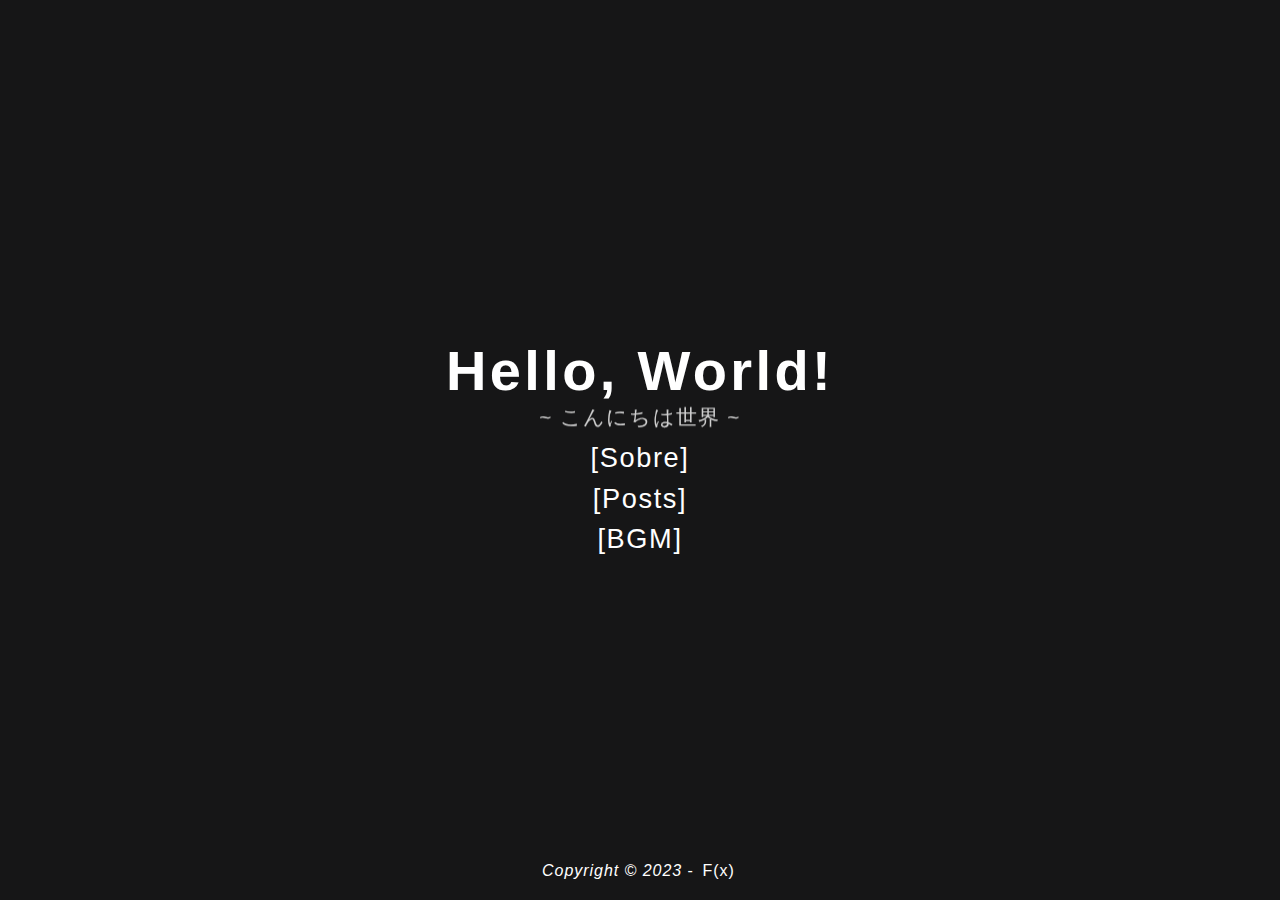
==== index.html @ d06bfa52 "三" ====
<!DOCTYPE html>
<html lang="pt-br">
<head>
    <meta charset="UTF-8">
    <meta name="viewport" content="width=device-width, initial-scale=1.0">
    <title>Mike's blog</title>
    <link rel="shortcut icon" href="assets/favicon/hmm.jpg" type="image/x-icon">
    <link rel="stylesheet" href="style.css">
</head>
<body id="home">
    <main id="home-center">
        <h1 id="home-title">Hello, World!</h1>
        <marquee behavior="slide" direction="down"><p id="home-subtitle">~ こんにちは世界 ~ </p></marquee>
        <nav id="home-nav">
            <a href="about.html" rel="next">[Sobre]</a>
            <a href="posts.html" rel="next">[Posts]</a>
            <a href="https://youtube.com/playlist?list=PLEVkm5HTxCLnumm73ZOLHaXfA8kjrAfOU" target="_blank" rel="external">[BGM]</a>
        </nav>
    </main>
    <footer class="site-footer">
        <em>Copyright &copy 2023</em> - <a href="https://www.youtube.com/channel/UC1_c_hAbjoe6DGKE6vumGLA" target="_blank" rel="yt-channel">F(x)</a>
    </footer>
</body>
</html>
---- style.css ----
@keyframes fadeIn {
    0% { opacity: 0; }
    100% { opacity: 1; }
}

:root {
    font-family: 'Trebuchet MS', 'Lucida Sans Unicode', 'Lucida Grande', 'Lucida Sans', Arial, sans-serif;
    cursor: url(assets/cursor/main.png), pointer;
    --color-background: #161617;
    --color-font: #fff;
    --color-a: #fff;
    --color-a-hover: #D2738A;
    --color-a-active: #4c4748;
    --color-mark: #D2738A;
}

* {
    margin: 0;
    padding: 0;
    line-height: 1.1;
    letter-spacing: .06em;
    scroll-behavior: smooth;
}

#home {
    color: var(--color-font);
    background-color: var(--color-background);
    height: 100vh;
    display: flex;
    justify-content: center;
    align-items: center;
    animation: fadeIn .7s;
}

#home-center {
    color: var(--color-font);
    display: flex;
    flex-direction: column;
    justify-content: center;
}

#home-title {
    font-size: 3.5rem;
    text-align: center;
}

#home-subtitle {
    font-size: 1.3rem;
    text-align: center;
    padding-top: .2em;
    padding-bottom: .4em;
    opacity: .8;
}

#home-nav {
    font-size: 1.7rem;
    display: flex;
    flex-direction: column;
    justify-content: center;
    text-align: center;
}

.site-footer {
    font-size: 1em;
    text-align: center;
    width: 100%;
    height: 38px;
    position: absolute;
    bottom: 0;
    left: 0;
}

a, a:visited {
    color: var(--color-a);
    text-decoration: none;
    transition-property: color;
    transition-duration: .4s;
    transition-timing-function: ease-out;
    padding: 0.2em;
}

a:hover {
    color: var(--color-a-hover);
    text-decoration: none;
}

a:active {
    color: var(--color-a-active);
    text-decoration: none;
}

::-webkit-scrollbar {
    width: 8px;
    border-radius: 5px;
  }
  
::-webkit-scrollbar-track {
    background: #6d778a;
  }
  
::-webkit-scrollbar-thumb {
    background: #333c4c;
  }
  
  
::-webkit-scrollbar-thumb:hover {
    background: #3B4252;
}

::selection {
    background-color: #7391d2 !important;
    color: #fff !important;
}

/*About*/

#about {
    color: var(--color-font);
    background-color: var(--color-background);
    animation: fadeIn .5s;
    display: flex;
    flex-direction: row;
    justify-content: center;
    text-align: center;
    padding-top: 6em;
}

#about-title {
    font-size: 2.5rem;
    text-align: left;
    padding-bottom: .5rem;
}

.about-par {
    display: block;
    text-align: justify;
    font-size: 18px;
    padding-bottom: .7rem;
    max-width: 720px;
}

#about-par-pad {
    padding-bottom: 2rem;
}

abbr {
    font-weight: bolder;
    text-decoration: none;
}

mark {
    font-weight: bolder;
    background-color: unset;
    color: var(--color-mark);
}

#about-nav {
    font-size: 1rem;
    padding: 2px 0;
    display: flex;
    flex-direction: row;
    justify-content: center;
}


/*Posts*/

#posts {
    color: var(--color-font);
    background-color: var(--color-background);
    animation: fadeIn .5s;
    display: flex;
    flex-direction: row;
    justify-content: center;
    text-align: center;
    padding-top: 6rem;
}

#post-content {
    max-width: 720px;
}

#post-title {
    font-size: 2rem;
    text-align: left;
    padding-bottom: 1.7rem;
}

#post-subtitle {
    display: block;
    text-align: justify;
    font-size: 1.2rem;
    padding-bottom: 1rem;
}

hr {
    opacity: .3;
}

#post-nav {
    font-size: 1rem;
    padding: 6px 0;
    text-align: left;
}

.posts-group {
    display: flex;
    margin-bottom: 1.9em;
    padding-top: .7rem;
    line-height: normal;
}

.posts-group .post-year {
    padding-top: 6px;
    margin-right: 1.8em;
    font-size: 1.6em;
    opacity: .6;
}

.posts-group .post-links {
    border-bottom: 1px #7d828a dashed;
    padding-bottom: 6px;
}

.posts-group .post-links a {
    display: flex;
    justify-content: space-between;
    align-items: baseline;
    padding: 0;
}

.post-title {
    max-width: 720px;
    text-align: justify;
}

.post-links {
    padding: 0;
    list-style: none;
}

.posts-group .post-day {
    flex-shrink: 0;
    margin-left: 1em;
    opacity: .6;
}

ul {
    display: block;
    margin-block-start: 1rem;
}

li {
    margin: 0 0 20px;
}

/*Uepá*/

@media (max-width: 768px) {
    .about-par {
        font-size: 16px;
        max-width: 670px;
    }

    #posts-content {
        font-size: 16px;
        max-width: 768px;
    }

    .posts-group {
        display: block;
        text-align: left;
    }
}

@media (max-width: 600px) {
    .about-par {
        font-size: 12px;
        max-width: 500px;
    }

    #posts-content {
        font-size: 16px;
        max-width: 570px;
    }
}

@media (max-width: 481px) {
    .about-par {
        font-size: 12px;
        max-width: 390px;
    }

    #posts-content {
        font-size: 16px;
        max-width: 460px;
    }
}

@media (max-width: 425px) {
    #about-title {
        font-size: 2em;
    }
    
    .about-par {
        font-size: 12px;
        max-width: 320px;
    }

    #post-title {
        padding: 12px;
    }

    #post-subtitle {
        font-size: 12px;
    }

    .post-title {
        font-size: 12px;
    }

    #posts-content {
        font-size: 16px;
        max-width: 400px;
    }
}

@media (max-width:375px) {
    #posts-content {
        font-size: 16px;
        max-width: 350px;
    }
}

@media (max-width: 320px) {
    #about-title {
        font-size: 2em;
    }
    
    .about-par {
        font-size: 12px;
        max-width: 270px;
    }

    #post-nav {
        font-size: 12px;
    }

    #post-subtitle {
        font-size: 12px;
    }

    #posts-content {
        font-size: 12px;
        max-width: 300px;
    }

    p {
        font-size: 16px;
    }
}
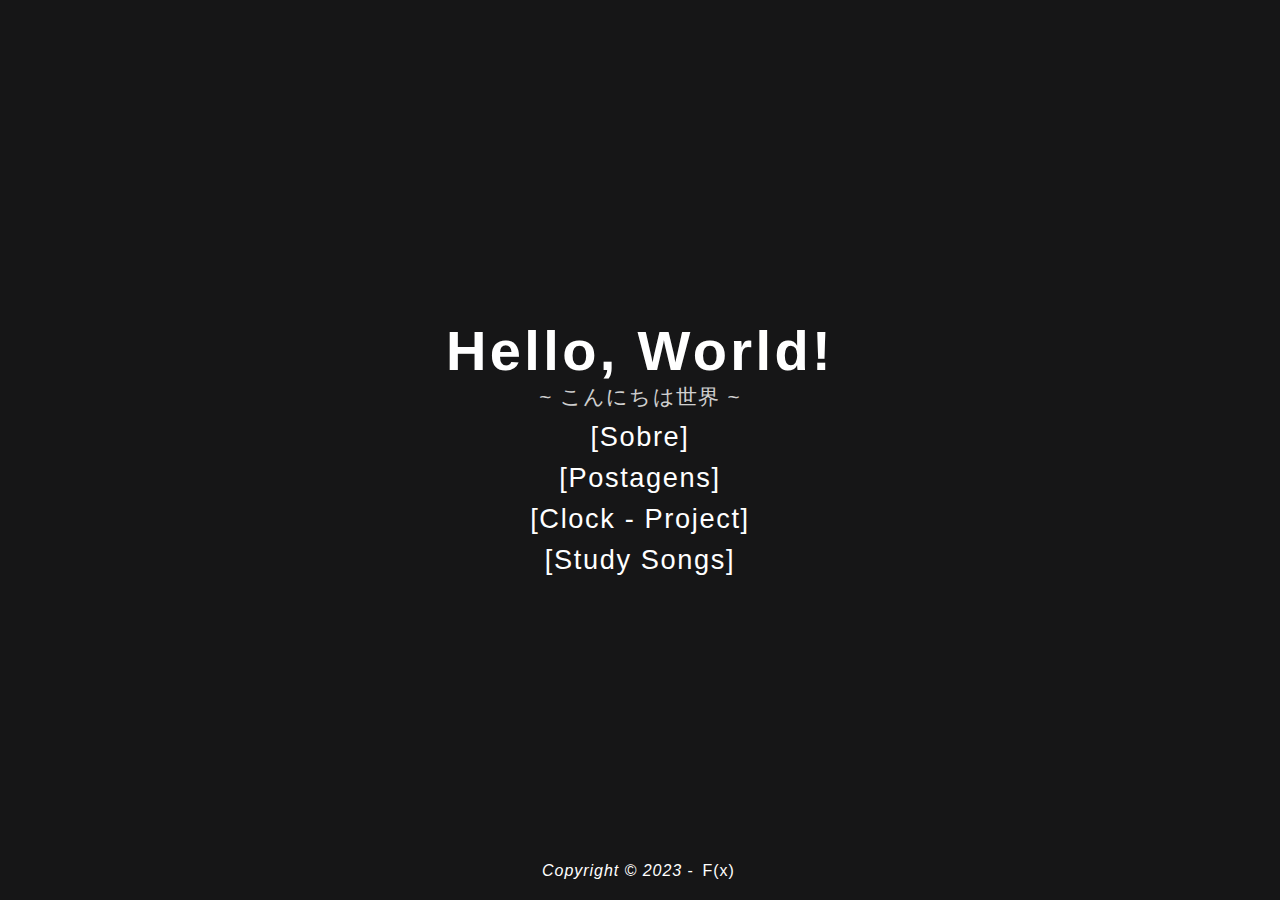
==== commit 3df007f2: "六" ====
--- a/index.html
+++ b/index.html
@@ -1,24 +1,32 @@
 <!DOCTYPE html>
 <html lang="pt-br">
 <head>
+    <meta property="og:image:type" content="website" />
+    <meta property="og:title" content="Mike's blog" />
+    <meta property="og:description" content="Projetos e postagens sobre temas diversos" />
+    <meta property="og:url" content="https://primitiveofx.github.io" />
+    <meta property="og:image" content="https://primitiveofx.github.io/assets/pimg.jpeg" />
+    <meta property="og:image:width" content="1200" />
+    <meta property="og:image:height" content="630" />
     <meta charset="UTF-8">
     <meta name="viewport" content="width=device-width, initial-scale=1.0">
     <title>Mike's blog</title>
     <link rel="shortcut icon" href="assets/favicon/hmm.jpg" type="image/x-icon">
     <link rel="stylesheet" href="style.css">
 </head>
-<body id="home">
+<body id="home-page">
     <main id="home-center">
         <h1 id="home-title">Hello, World!</h1>
-        <marquee behavior="slide" direction="down"><p id="home-subtitle">~ こんにちは世界 ~ </p></marquee>
+        <p id="home-subtitle">~ こんにちは世界 ~</p>
         <nav id="home-nav">
             <a href="about.html" rel="next">[Sobre]</a>
-            <a href="posts.html" rel="next">[Posts]</a>
-            <a href="https://youtube.com/playlist?list=PLEVkm5HTxCLnumm73ZOLHaXfA8kjrAfOU" target="_blank" rel="external">[BGM]</a>
+            <a href="posts.html" rel="next">[Postagens]</a>
+            <a href="projects/clock/index.html" rel="next">[Clock - Project]</a>
+            <a href="https://youtube.com/playlist?list=PLEVkm5HTxCLnumm73ZOLHaXfA8kjrAfOU" target="_blank" rel="external">[Study Songs]</a>
         </nav>
+        <footer class="site-footer">
+            <p><em>Copyright &copy 2023</em> - <a href="https://www.youtube.com/channel/UC1_c_hAbjoe6DGKE6vumGLA" target="_blank" rel="yt-channel">F(x)</a></p>
+        </footer>
     </main>
-    <footer class="site-footer">
-        <em>Copyright &copy 2023</em> - <a href="https://www.youtube.com/channel/UC1_c_hAbjoe6DGKE6vumGLA" target="_blank" rel="yt-channel">F(x)</a>
-    </footer>
 </body>
 </html>--- a/style.css
+++ b/style.css
@@ -5,7 +5,7 @@
 
 :root {
     font-family: 'Trebuchet MS', 'Lucida Sans Unicode', 'Lucida Grande', 'Lucida Sans', Arial, sans-serif;
-    cursor: url(assets/cursor/main.png), pointer;
+    cursor: url(assets/cursor/main.png) 0 0, auto;
     --color-background: #161617;
     --color-font: #fff;
     --color-a: #fff;
@@ -22,14 +22,14 @@
     scroll-behavior: smooth;
 }
 
-#home {
+#home-page {
     color: var(--color-font);
     background-color: var(--color-background);
     height: 100vh;
     display: flex;
     justify-content: center;
     align-items: center;
-    animation: fadeIn .7s;
+    animation: fadeIn .5s;
 }
 
 #home-center {
@@ -114,7 +114,7 @@
 
 /*About*/
 
-#about {
+#about-page {
     color: var(--color-font);
     background-color: var(--color-background);
     animation: fadeIn .5s;
@@ -165,7 +165,7 @@
 
 /*Posts*/
 
-#posts {
+#post-page {
     color: var(--color-font);
     background-color: var(--color-background);
     animation: fadeIn .5s;
@@ -257,6 +257,14 @@
 /*Uepá*/
 
 @media (max-width: 768px) {
+    #home-subtitle {
+        padding: 3px 0;
+    }
+    
+    .site-footer {
+        font-size: 12px;
+    }
+
     .about-par {
         font-size: 16px;
         max-width: 670px;
@@ -264,7 +272,7 @@
 
     #posts-content {
         font-size: 16px;
-        max-width: 768px;
+        max-width: 720px;
     }
 
     .posts-group {
@@ -273,7 +281,43 @@
     }
 }
 
+@media (max-width: 750px) {
+    .site-footer {
+        font-size: 12px;
+    }
+    
+    .about-par {
+        font-size: 16px;
+        max-width: 670px;
+    }
+
+    #posts-content {
+        font-size: 16px;
+        max-width: 620px;
+    }
+
+    .posts-group {
+        display: block;
+        text-align: left;
+    }
+
+
+}
+
 @media (max-width: 600px) {
+    #home-title {
+        font-size: 2.7em;
+    }
+
+    #home-subtitle {
+        font-size: 1em;
+        padding: 3px 0;
+    }
+
+    #home-nav {
+        font-size: 1.7rem;
+    }
+    
     .about-par {
         font-size: 12px;
         max-width: 500px;
@@ -298,6 +342,23 @@
 }
 
 @media (max-width: 425px) {
+    #home-title {
+        font-size: 2em;
+    }
+
+    #home-subtitle {
+        font-size: .7em;
+        padding: 3px 0;
+    }
+
+    #home-nav {
+        font-size: 1.3rem;
+    }
+    
+    .site-footer {
+        font-size: 12px;
+    }
+    
     #about-title {
         font-size: 2em;
     }
@@ -326,6 +387,23 @@
 }
 
 @media (max-width:375px) {
+    #home-title {
+        font-size: 2em;
+    }
+
+    #home-subtitle {
+        font-size: .7em;
+        padding: 3px 0;
+    }
+
+    #home-nav {
+        font-size: 1.3rem;
+    }
+
+    .site-footer {
+        font-size: 12px;
+    }
+
     #posts-content {
         font-size: 16px;
         max-width: 350px;
@@ -333,10 +411,23 @@
 }
 
 @media (max-width: 320px) {
+    #home-subtitle {
+        font-size: .7em;
+        padding: 3px 0;
+    }
+
+    #home-nav {
+        font-size: 1.3rem;
+    }
+
+    .site-footer {
+        font-size: 12px;
+    }
+
     #about-title {
         font-size: 2em;
     }
-    
+
     .about-par {
         font-size: 12px;
         max-width: 270px;
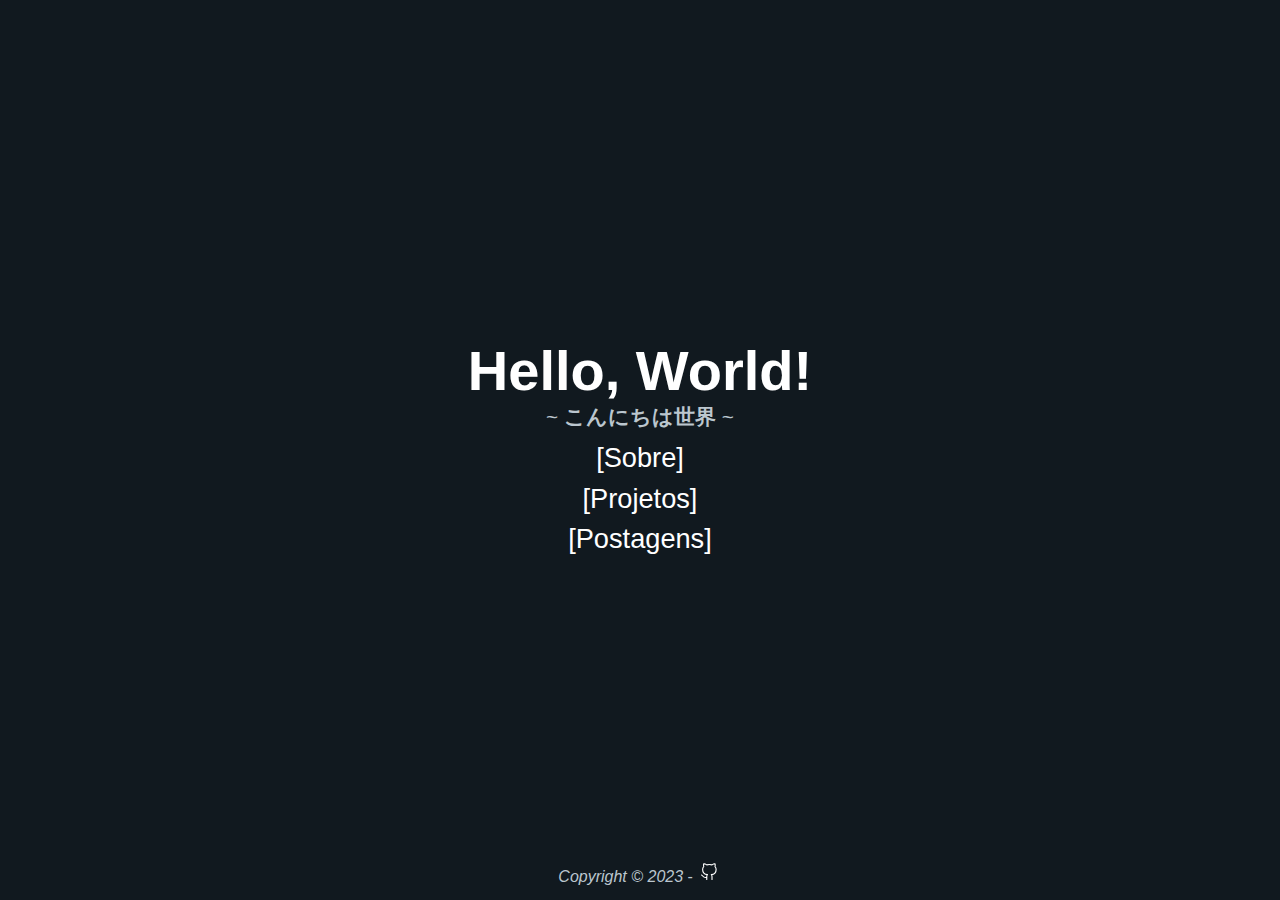
==== commit 41982a87: "七" ====
--- a/index.html
+++ b/index.html
@@ -12,20 +12,21 @@
     <meta name="viewport" content="width=device-width, initial-scale=1.0">
     <title>Mike's blog</title>
     <link rel="shortcut icon" href="assets/favicon/hmm.jpg" type="image/x-icon">
+    <link rel="apple-touch-icon" href="assets/favicon/luna.jpg">
     <link rel="stylesheet" href="style.css">
 </head>
 <body id="home-page">
     <main id="home-center">
         <h1 id="home-title">Hello, World!</h1>
-        <p id="home-subtitle">~ こんにちは世界 ~</p>
+        <p id="home-subtitle">~ <abbr title="Olá, Mundo!">こんにちは世界</abbr> ~</p>
         <nav id="home-nav">
             <a href="about.html" rel="next">[Sobre]</a>
+            <a href="projects.html" rel="next">[Projetos]</a>
             <a href="posts.html" rel="next">[Postagens]</a>
-            <a href="projects/clock/index.html" rel="next">[Clock - Project]</a>
-            <a href="https://youtube.com/playlist?list=PLEVkm5HTxCLnumm73ZOLHaXfA8kjrAfOU" target="_blank" rel="external">[Study Songs]</a>
+            <!-- <a href="https://youtube.com/playlist?list=PLEVkm5HTxCLnumm73ZOLHaXfA8kjrAfOU" target="_blank" rel="external">[xxx]</a> -->
         </nav>
         <footer class="site-footer">
-            <p><em>Copyright &copy 2023</em> - <a href="https://www.youtube.com/channel/UC1_c_hAbjoe6DGKE6vumGLA" target="_blank" rel="yt-channel">F(x)</a></p>
+            <p><em>Copyright &copy 2023</em> - <a href="xxx" target="_blank" rel="yt-channel"><svg xmlns="http://www.w3.org/2000/svg" width="18" height="20" viewBox="0 0 24 24" fill="none" stroke="currentColor" stroke="currentColor" stroke-width="1.5" stroke-linecap="round" stroke-linejoin="round"><path d="M9 19c-5 1.5-5-2.5-7-3m14 6v-3.87a3.37 3.37 0 0 0-.94-2.61c3.14-.35 6.44-1.54 6.44-7A5.44 5.44 0 0 0 20 4.77 5.07 5.07 0 0 0 19.91 1S18.73.65 16 2.48a13.38 13.38 0 0 0-7 0C6.27.65 5.09 1 5.09 1A5.07 5.07 0 0 0 5 4.77a5.44 5.44 0 0 0-1.5 3.78c0 5.42 3.3 6.61 6.44 7A3.37 3.37 0 0 0 9 18.13V22"/></svg></a></p>
         </footer>
     </main>
 </body>
--- a/style.css
+++ b/style.css
@@ -6,25 +6,24 @@
 :root {
     font-family: 'Trebuchet MS', 'Lucida Sans Unicode', 'Lucida Grande', 'Lucida Sans', Arial, sans-serif;
     cursor: url(assets/cursor/main.png) 0 0, auto;
-    --color-background: #161617;
-    --color-font: #fff;
-    --color-a: #fff;
-    --color-a-hover: #D2738A;
-    --color-a-active: #4c4748;
-    --color-mark: #D2738A;
+    --background-color: #11191f;
+    --font-color: #fff;
+    --font2-color: hsl(205, 16%, 77%);
+    --a-hover-color: #CF3F64;
+    --a-active-color: hsl(0, 1%, 30%);
+    --mark-color: #CF3F64;
 }
 
 * {
     margin: 0;
     padding: 0;
     line-height: 1.1;
-    letter-spacing: .06em;
+    letter-spacing: 0;
     scroll-behavior: smooth;
 }
 
 #home-page {
-    color: var(--color-font);
-    background-color: var(--color-background);
+    background-color: var(--background-color);
     height: 100vh;
     display: flex;
     justify-content: center;
@@ -33,26 +32,27 @@
 }
 
 #home-center {
-    color: var(--color-font);
     display: flex;
     flex-direction: column;
     justify-content: center;
 }
 
 #home-title {
+    color: var(--font-color);
     font-size: 3.5rem;
     text-align: center;
 }
 
 #home-subtitle {
+    color: var(--font2-color);
     font-size: 1.3rem;
     text-align: center;
     padding-top: .2em;
     padding-bottom: .4em;
-    opacity: .8;
 }
 
 #home-nav {
+    color: var(--font-color);
     font-size: 1.7rem;
     display: flex;
     flex-direction: column;
@@ -61,6 +61,7 @@
 }
 
 .site-footer {
+    color: var(--font2-color);
     font-size: 1em;
     text-align: center;
     width: 100%;
@@ -71,7 +72,7 @@
 }
 
 a, a:visited {
-    color: var(--color-a);
+    color: var(--font-color);
     text-decoration: none;
     transition-property: color;
     transition-duration: .4s;
@@ -80,12 +81,12 @@
 }
 
 a:hover {
-    color: var(--color-a-hover);
+    color: var(--a-hover-color);
     text-decoration: none;
 }
 
 a:active {
-    color: var(--color-a-active);
+    color: var(--a-active-color);
     text-decoration: none;
 }
 
@@ -107,16 +108,10 @@
     background: #3B4252;
 }
 
-::selection {
-    background-color: #7391d2 !important;
-    color: #fff !important;
-}
-
 /*About*/
 
 #about-page {
-    color: var(--color-font);
-    background-color: var(--color-background);
+    background-color: var(--background-color);
     animation: fadeIn .5s;
     display: flex;
     flex-direction: row;
@@ -126,12 +121,14 @@
 }
 
 #about-title {
+    color: var(--font-color);
     font-size: 2.5rem;
     text-align: left;
-    padding-bottom: .5rem;
+    padding: 1rem 0;
 }
 
 .about-par {
+    color: var(--font2-color);
     display: block;
     text-align: justify;
     font-size: 18px;
@@ -148,11 +145,11 @@
     text-decoration: none;
 }
 
-mark {
+/*mark {
     font-weight: bolder;
     background-color: unset;
-    color: var(--color-mark);
-}
+    color: var(--mark-color);
+}*/
 
 #about-nav {
     font-size: 1rem;
@@ -166,8 +163,8 @@
 /*Posts*/
 
 #post-page {
-    color: var(--color-font);
-    background-color: var(--color-background);
+    color: var(--font-color);
+    background-color: var(--background-color);
     animation: fadeIn .5s;
     display: flex;
     flex-direction: row;
@@ -254,6 +251,81 @@
     margin: 0 0 20px;
 }
 
+/*Projects*/
+
+#project-page {
+    color: var(--font-color);
+    background-color: var(--background-color);
+    animation: fadeIn .5s;
+    display: flex;
+    flex-direction: row;
+    justify-content: center;
+    text-align: center;
+    padding-top: 6em;
+}
+
+#project-title {
+    font-size: 2.5rem;
+    text-align: left;
+    padding: 1rem 0;
+}
+
+#project-subtitle {
+    display: block;
+    text-align: justify;
+    font-size: 1.2rem;
+    padding-bottom: 1rem;
+}
+
+#project-content {
+    max-width: 720px;
+}
+
+hr {
+    opacity: .3;
+}
+
+#project-nav {
+    font-size: 1rem;
+    padding: 6px 0;
+    text-align: left;
+}
+
+.container{
+    margin: 25px auto;
+    display: flex;
+    justify-content: center;
+    flex-wrap: wrap;
+}
+
+.box {
+    width: 250px;
+    margin: 20px 20px;
+    overflow: hidden;
+    border-radius: 5px;
+    cursor: pointer;
+}
+
+.box-subtitle {
+    text-align: center;
+    padding-top: 16px;
+}
+
+.box img {
+    width: 100%;
+}
+
+.box #zoom-in img {
+    transition: .5s ease-in-out; 
+}
+
+.box #zoom-in:hover img {
+    transform: scale(1.1);
+}
+
+
+
+
 /*Uepá*/
 
 @media (max-width: 768px) {
